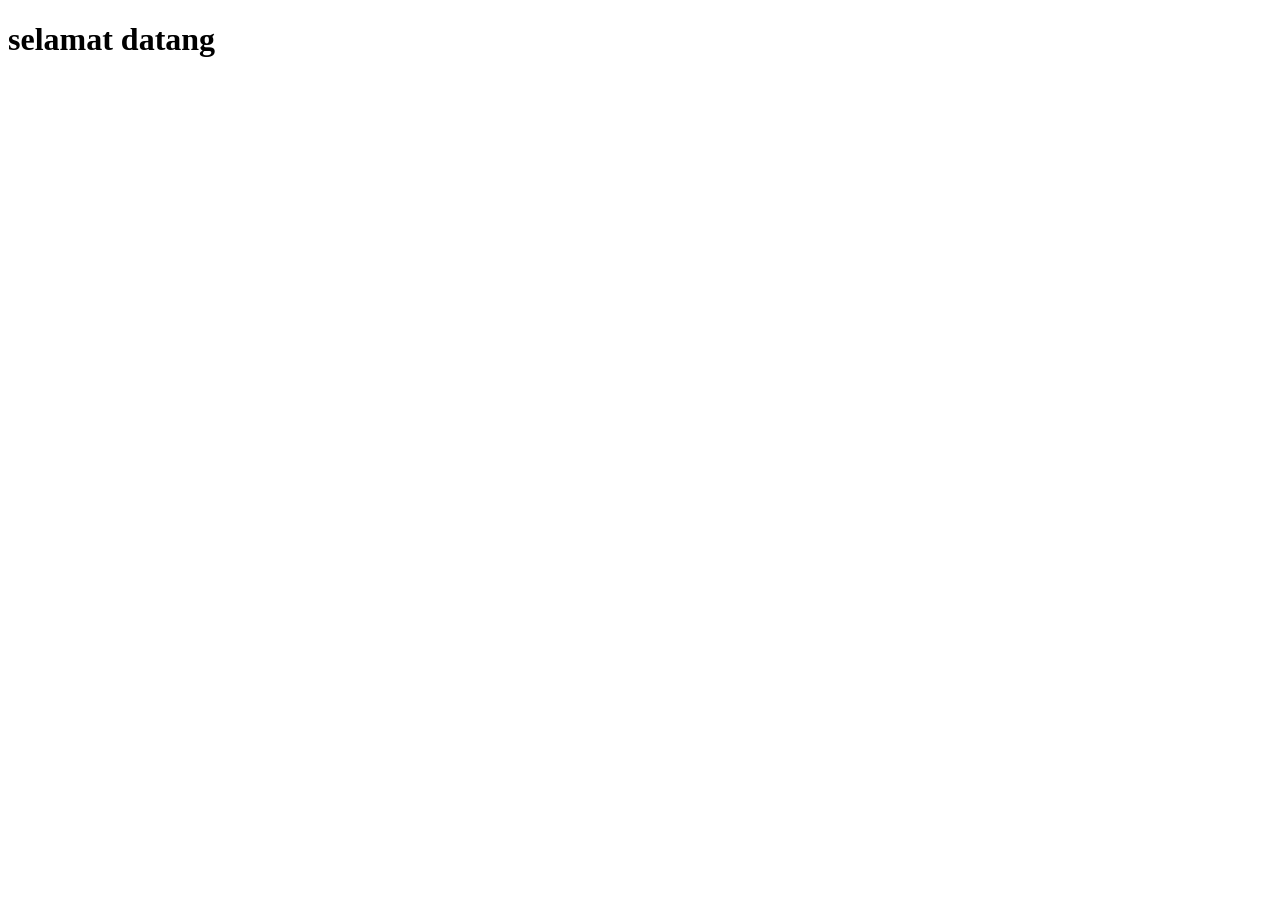
==== index.html @ 38dfa732 "menambahkan h1" ====
<!DOCTYPE html>
<html lang="en">
  <head>
    <meta charset="UTF-8" />
    <meta http-equiv="X-UA-Compatible" content="IE=edge" />
    <meta name="viewport" content="width=device-width, initial-scale=1.0" />
    <title>tes</title>
  </head>
  <body>
    <h1>selamat datang</h1>
  </body>
</html>
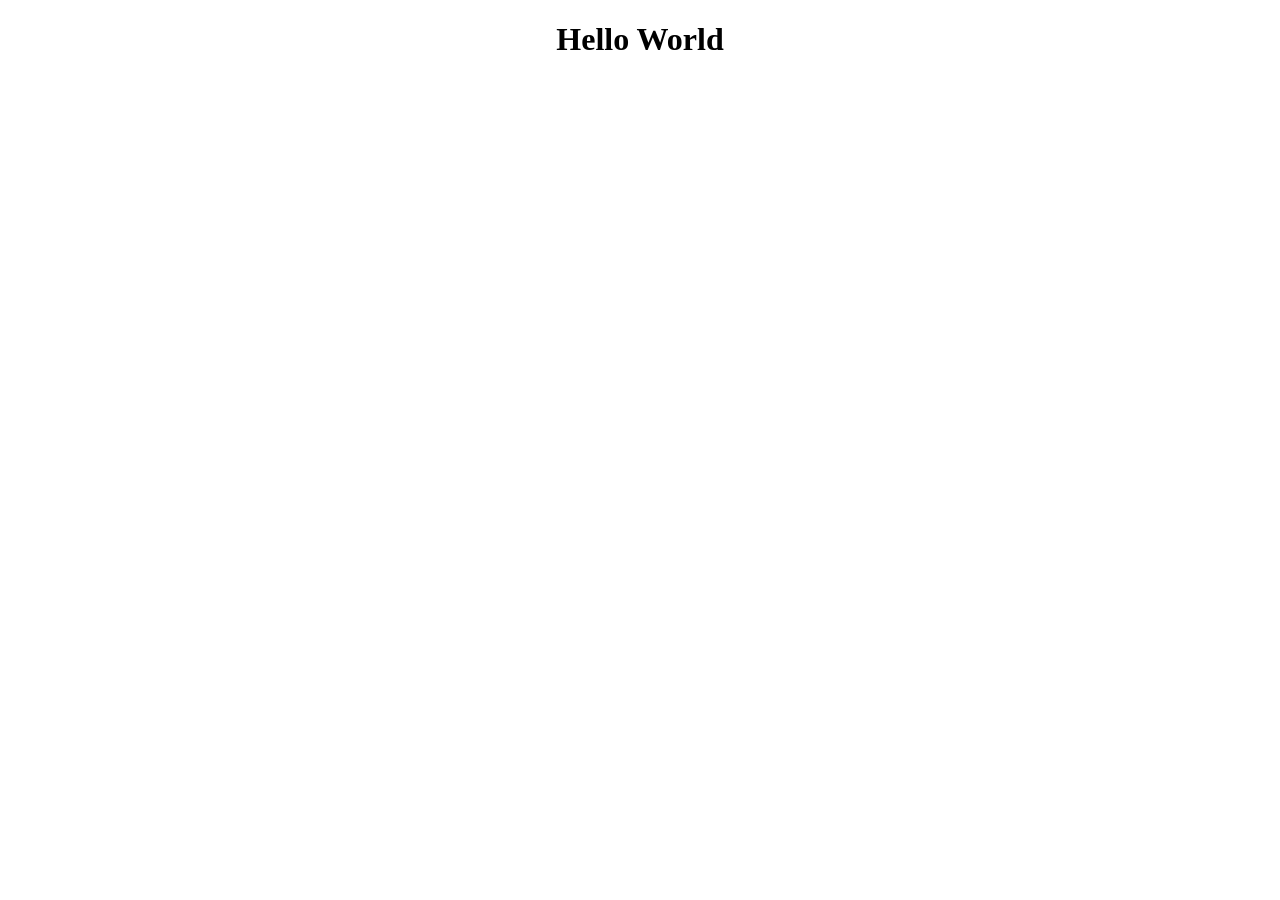
==== commit 564a6341: "menambahkan file index.html" ====
--- a/index.html
+++ b/index.html
@@ -4,9 +4,9 @@
     <meta charset="UTF-8" />
     <meta http-equiv="X-UA-Compatible" content="IE=edge" />
     <meta name="viewport" content="width=device-width, initial-scale=1.0" />
-    <title>tes</title>
+    <title>Hello World</title>
   </head>
   <body>
-    <h1>selamat datang</h1>
+    <h1 style="text-align: center">Hello World</h1>
   </body>
 </html>
